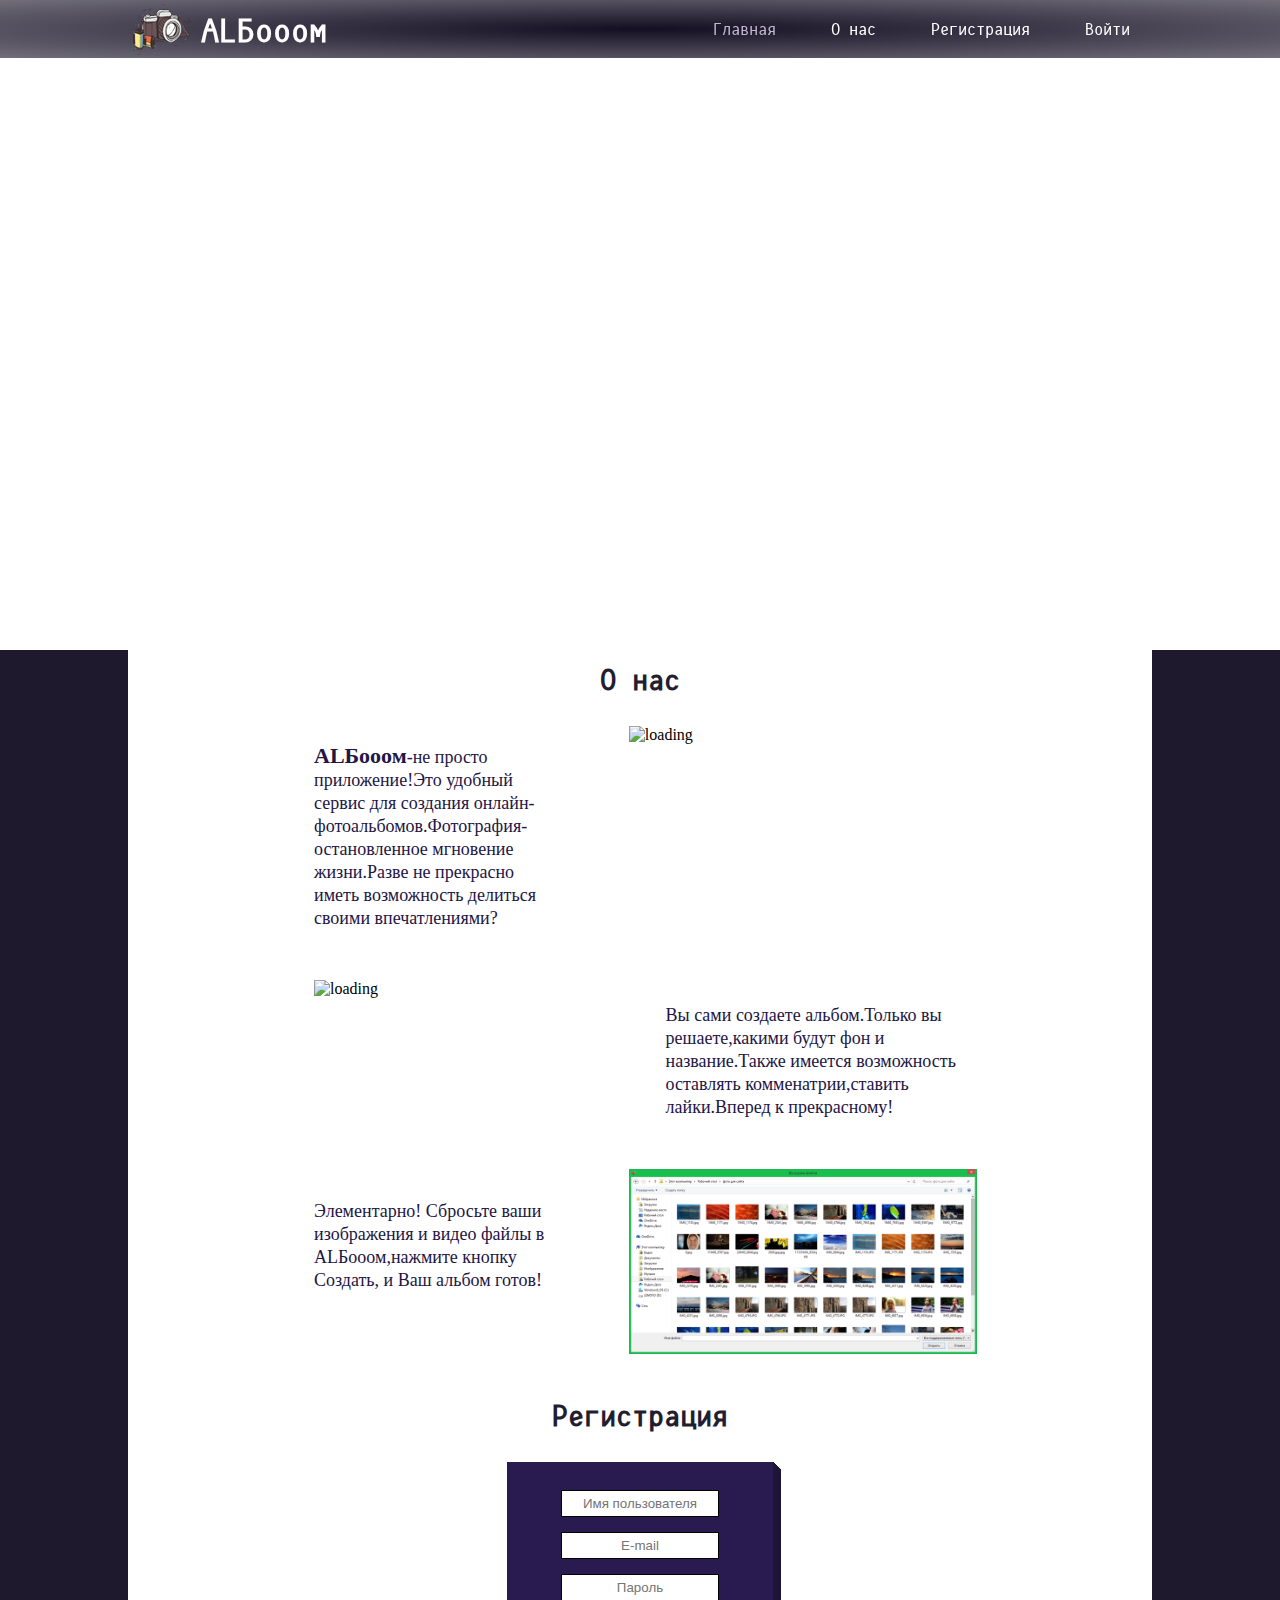
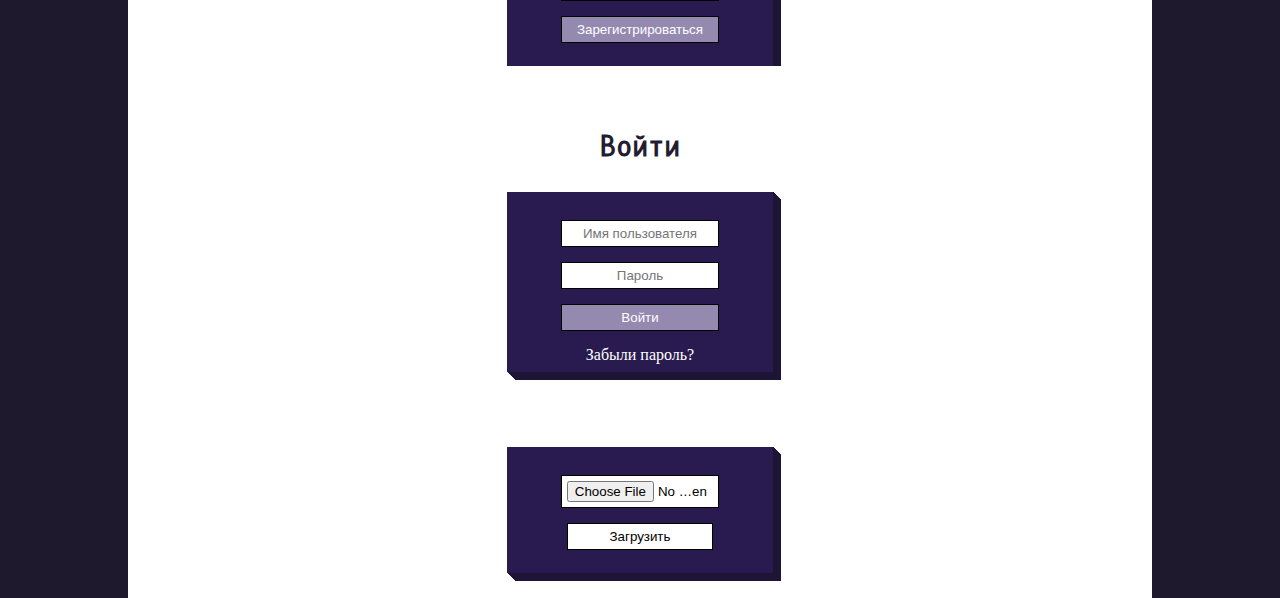
==== project/album.html @ 7f1f3328 "изменение цвета текста меню в зависимости от  скроллинга" ====
<!DOCTYPE html> 
<html>
  <head>
    <meta charset="utf-8" />
    <title>ALБооом</title>
    <link rel="stylesheet" href="css/style.css" />
    <link rel="shortcut icon" href="favicon1.ico" type="image/x-icon">
  </head>
  <body>
    <div class="header">
      <div class="center_block"> 
        <div class="float_left camera_padding">
          <a href="#" class="camera"></a>
        </div>
        <a href="#" class="mogo_logo_top_block float_left font_family_montserrat color_white" title="ALБОМ">ALБооом</a>
        <div class="menu_block_header">
          <ul class="menu_top_block">
            <li class="menu_top_block_li" id="first_element">
              <a href="#slider" class="text_white color_white font_family_montserrat active">Главная</a>
            </li> 
            <li class="menu_top_block_li" id="second_element">
              <a href="#about" class="text_white font_family_montserrat color_white">О нас</a>
            </li>     
            <li class="menu_top_block_li" id="third_element">
              <a href="#regisrize" class="text_white font_family_montserrat color_white">Регистрация</a>
            </li>
            <li class="entrance" id="fourth_element">
              <a href="#entrance" class="text_white font_family_montserrat color_white">Войти</a>
            </li> 
          </ul>
        </div> 
        <div class="clear"></div>
      </div> 
    </div> 
    <section id="slider"></section>
    <div class="description">
      <div class="center_block back_white">
        <section id="about">
          <h2 class="title font_family_montserrat">О нас</h2>
          <div class="about_us">
            <p class="album_text album_text_first_padding"><span class="album_title">ALБооом</span>-не просто приложение!Это удобный сервис для создания онлайн-фотоальбомов.Фотография-остановленное мгновение жизни.Разве не прекрасно иметь возможность делиться своими впечатлениями?</p> 
            <img src="img/sofa.jpg" class="loading" alt="loading" />
            <div class="clear"></div>
          </div>
          <div class="about_us">
            <img src="img/list.jpg" class="cafe" alt="loading" />
            <p class="album_text_second">Вы сами создаете альбом.Только вы решаете,какими будут фон и название.Также имеется возможность оставлять комменатрии,ставить лайки.Вперед к прекрасному!</p>  
            <div class="clear"></div>
          </div>
          <div class="about_us">
            <p class="album_text album_text_third_padding">Элементарно! Сбросьте ваши изображения и видео файлы в ALБооом,нажмите кнопку Создать, и Ваш альбом готов!</p>
            <img src="img/loading.png" class="loading" alt="loading" />
            <div class="clear"></div>
          </div>
        </section>
        <section id="regisrize">
          <h2 class="title font_family_montserrat">Регистрация</h2>
          <form action="login.php" name="questionnaire" method="post" class="regisrize">
            <input id="name" type="text" maxlength="40" name="name" placeholder="Имя пользователя" class="regisrize_input" />
            <input id="address" type="text" maxlength="40" placeholder="E-mail" name="address" class="regisrize_input" />
            <input id="address" type="password" maxlength="40" placeholder="Пароль" name="address" class="regisrize_input" />
            <input type="submit" value="Зарегистрироваться" class="regisrize_input regisrize_submit" />
          </form>
        </section>
        <div class="clear"></div>
      </div>
      <section class="center_block back_white about_us_entrance" id="entrance">
        <h2 class="title font_family_montserrat">Войти</h2>
        <form action="login.php" name="questionnaire" method="post" class="regisrize entrance_form">
          <input id="name" type="text" maxlength="40" name="name" placeholder="Имя пользователя" class="regisrize_input" />
          <input id="address" type="password" maxlength="40" placeholder="Пароль" name="address" class="regisrize_input" />
          <input type="submit" value="Войти" class="regisrize_input regisrize_submit" />
          <a href="#" class="password">Забыли пароль?</a>
        </form>
      </section>
      <div class="center_block back_white about_us_entrance">
        <form action="loading.php" method="post" enctype="multipart/form-data" class="regisrize entrance_form">
          <input type="file" name="somename" class="regisrize_input" />
          <input type="submit" value="Загрузить" class="regisrize_input" />
        </form>
      </div>
    </div>
    <script type="text/javascript" src="js/jquery-2.0.0.min.js"></script>
    <script type="text/javascript" src="js/1204.js"></script>
  </body>  
</html>
---- project/css/style.css ----
@font-face
{
    font-family: ConsolaMono;
    src: url("../fonts/ConsolaMono.ttf");
}

@font-face
{
    font-family: KaushanScript;
    src: url("../fonts/kaushanscript.ttf");
}

@font-face
{
    font-family: Roboto;
    src: url("../fonts/roboto-regular.ttf");
}

.center_block
{
    width: 80%;	
	margin: auto;
	padding: 0;
}

.camera
{
    background: url("../img/camera.png");
    height: 58px;
    width: 58px;
    margin-right: 10px;
}

.color_white
{
   color: #fff; 
}

.header
{
    background: radial-gradient(rgba(19, 14, 34, 1), rgba(19, 14, 34, 0.6)); 
    width: 100%;
    position: fixed;
    z-index: 100;
}
.center_span
{
    text-align: center;
}

.float_left
{
    float: left;
}

.clear
{
    clear: both;
}

.text_white
{
    margin: 0;
    font-size: 16px;
    line-height: 16px;
    margin-top: 2px;
    text-decoration: none;
}

.menu_top_block_li
{
    margin-right: 55px;
}

#slider
{ 
    background-image: url("../img/11.jpg");
    width: 100%;
    height: 650px;
    background-size: cover;
    background-position: center;
    background-repeat: no-repeat;
}

.mogo_logo_top_block
{
    line-height: 56px;
    font-weight: bold;
    font-size: 31px;
    text-align: right;
	margin: 0;
    text-decoration: none;
}

.top_block
{
    padding: 11px 0 158px 11px;
}

.font_family_montserrat
{
    font-family: ConsolaMono;
}

.font_family_kaushanscript
{
    font-family: KaushanScript;
}

.font_family_roboto
{
    font-family: Roboto;
}

body
{
    width: 100%;
    margin: auto;
}

.menu_top_block
{
    overflow: hidden;
    list-style: none;
    margin: 0; 
    padding-left: 0; 
    height: 22px;
}

li
{
    float: left;
}

a
{
    display: block;
}

.entrance
{
    margin-right: 0;
}

.menu_block_header
{
    float: right;
    width: 439px;
    padding-top: 18px;
    height: 33px;
}

.camera_padding
{
    padding-left: 5px;
}
.center_header
{
    margin: 0 auto;
    text-align: center;
    margin-bottom: 157px;
}
.description
{
    background-color: #1e192c;
}
.back_white
{
     background-color: white;
}
.title
{
    line-height: 56px;
    font-weight: bold;
    font-size: 28px;
	margin: 0 0 20px 0;
    text-align: center;
    color: #231d32;
}
.album_text
{
    float: left;
    color: #231645;
    line-height: 23px;
    font-size: 18px;
    width: 24%;
    padding-left: 186px;
}

.album_text_first_padding
{
    padding-top: 0;
}

.album_text_third_padding
{
    padding-top: 13px;
}
.album_text_second
{
    float: right;
    color: #231645;
    line-height: 23px;
    font-size: 18px;
    width: 31%;
    margin-right: 169px;
    padding-top: 6px;
}
.album_title
{
    font-weight: bold;
    font-size: 22px;
}

.regisrize
{
    background-color: #291b4f;
    margin: 0 auto;
    width: 26%;
    padding-top: 28px;
    padding-bottom: 8px;
     box-shadow:
   1px 0px rgb(30,21,54), 1px 1px rgb(30,21,54),
   2px 1px rgb(30,21,54), 2px 2px rgb(30,21,54),
   3px 2px rgb(30,21,54), 3px 3px rgb(30,21,54),
   4px 3px rgb(30,21,54), 4px 4px rgb(30,21,54),
   5px 4px rgb(30,21,54), 5px 5px rgb(30,21,54),
   6px 5px rgb(30,21,54), 6px 6px rgb(30,21,54),
   7px 6px rgb(30,21,54), 7px 7px rgb(30,21,54),
   8px 7px rgb(30,21,54), 8px 8px rgb(30,21,54);
}

.regisrize_input
{
    margin-bottom: 15px;
    background-color: #fff;
    display: block;
    margin: 0 auto 15px auto;
    border: 1px solid #000;
    width: 55%;
    padding: 5px;
    text-align: center;
}

.regisrize_submit
{
    background-color: #9489af;
    color: #fff;
    cursor: pointer;
    width: 59%;
}

.loading
{
    float: right;
    height: 16%;
    width: 34%;
    margin-right: 175px;
}

.cafe
{
    float: left;
    height: 16%;
    width: 29%;
    padding-left: 186px;
}

.about_us
{
   margin-bottom: 32px; 
}

.password
{
    text-decoration: none;
    text-align: center;
    color: #fff;
}

.entrance_form
{
    margin-bottom: 0;
}

.about_us_entrance
{
    padding-top: 50px;
    padding-bottom: 25px;
}

.menu_block_header a:hover,
.menu_block_header a.active {
    color: #bfb8d0;
}
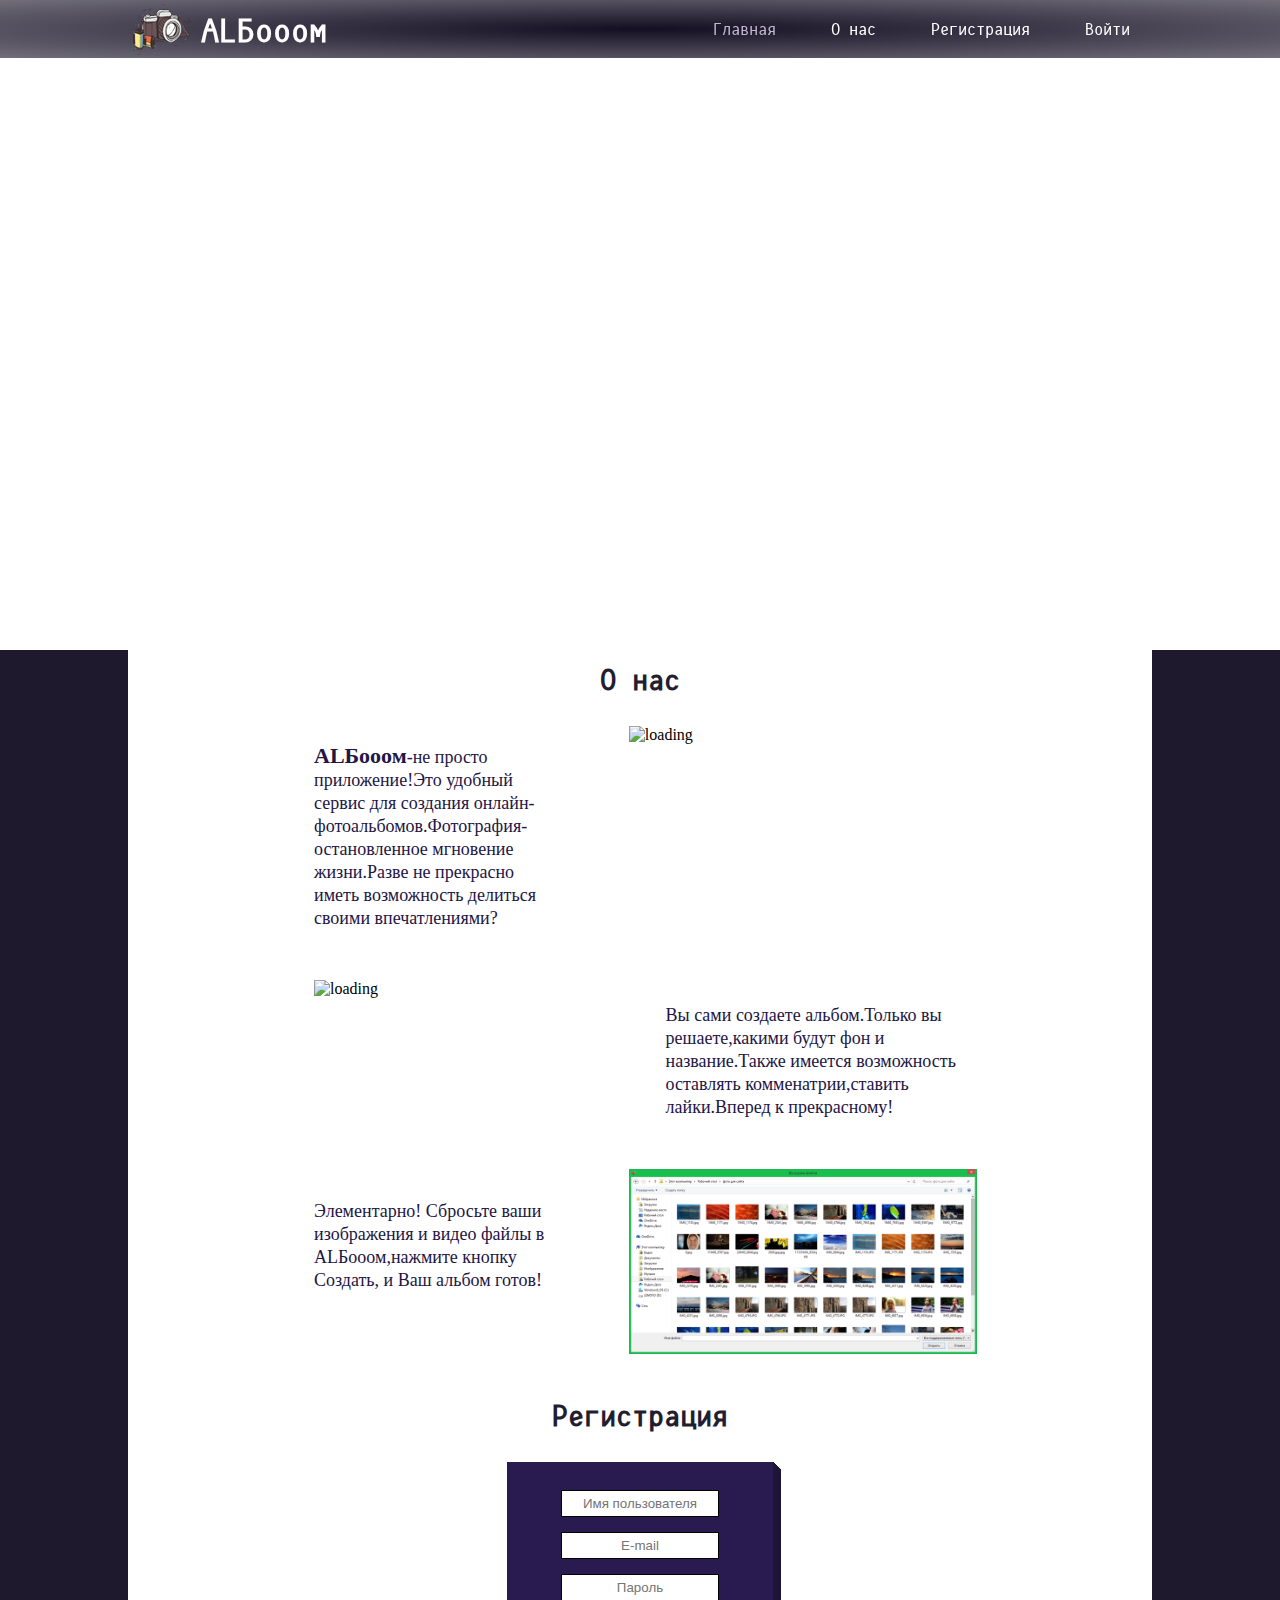
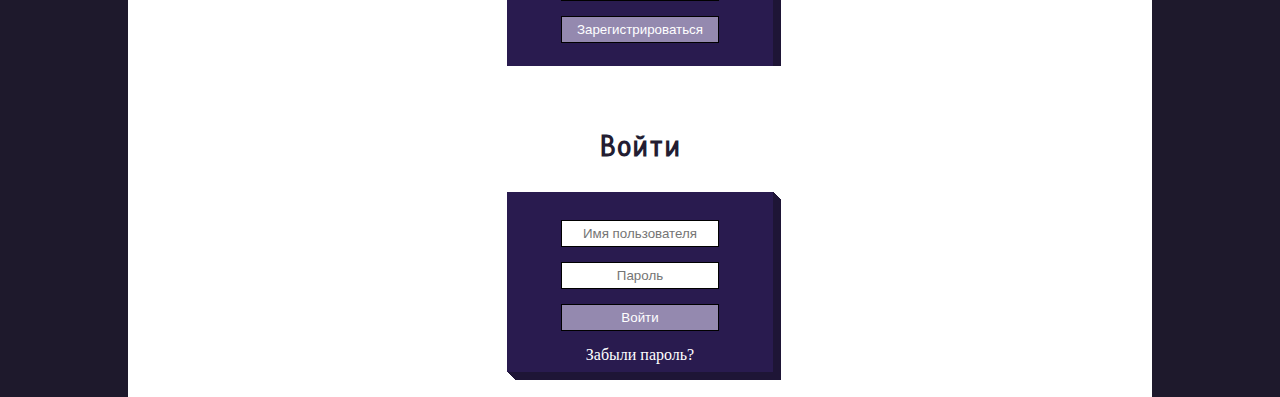
==== commit d35c8ea4: "теперь пользователь может выполнить вход" ====
--- a/project/album.html
+++ b/project/album.html
@@ -55,30 +55,24 @@
         </section>
         <section id="regisrize">
           <h2 class="title font_family_montserrat">Регистрация</h2>
-          <form action="login.php" name="questionnaire" method="post" class="regisrize">
-            <input id="name" type="text" maxlength="40" name="name" placeholder="Имя пользователя" class="regisrize_input" />
-            <input id="address" type="text" maxlength="40" placeholder="E-mail" name="address" class="regisrize_input" />
-            <input id="address" type="password" maxlength="40" placeholder="Пароль" name="address" class="regisrize_input" />
-            <input type="submit" value="Зарегистрироваться" class="regisrize_input regisrize_submit" />
+          <form action="register.php" name="questionnaire" method="post" class="regisrize">
+            <input id="username" name="username" type="text" maxlength="40" placeholder="Имя пользователя" class="regisrize_input" />
+            <input id="email" name="email" type="email" maxlength="40" placeholder="E-mail" class="regisrize_input" />
+            <input id="password" name="password" type="password" maxlength="40" placeholder="Пароль" class="regisrize_input" />
+            <input type="submit" value="Зарегистрироваться" class="regisrize_input regisrize_submit" id="register" name= "register" />
           </form>
         </section>
         <div class="clear"></div>
       </div>
       <section class="center_block back_white about_us_entrance" id="entrance">
         <h2 class="title font_family_montserrat">Войти</h2>
-        <form action="login.php" name="questionnaire" method="post" class="regisrize entrance_form">
-          <input id="name" type="text" maxlength="40" name="name" placeholder="Имя пользователя" class="regisrize_input" />
-          <input id="address" type="password" maxlength="40" placeholder="Пароль" name="address" class="regisrize_input" />
-          <input type="submit" value="Войти" class="regisrize_input regisrize_submit" />
+        <form action="login.php" name="questionnaire" method="post" class="regisrize entrance_form" id="login">
+          <input type="text" maxlength="40" name="username" placeholder="Имя пользователя" class="regisrize_input" />
+          <input type="password" maxlength="40" placeholder="Пароль" name="password" class="regisrize_input" />
+          <input type="submit" value="Войти" name="login" class="regisrize_input regisrize_submit" />
           <a href="#" class="password">Забыли пароль?</a>
         </form>
       </section>
-      <div class="center_block back_white about_us_entrance">
-        <form action="loading.php" method="post" enctype="multipart/form-data" class="regisrize entrance_form">
-          <input type="file" name="somename" class="regisrize_input" />
-          <input type="submit" value="Загрузить" class="regisrize_input" />
-        </form>
-      </div>
     </div>
     <script type="text/javascript" src="js/jquery-2.0.0.min.js"></script>
     <script type="text/javascript" src="js/1204.js"></script>
--- a/project/css/style.css
+++ b/project/css/style.css
@@ -290,6 +290,7 @@
 }
 
 .menu_block_header a:hover,
-.menu_block_header a.active {
+.menu_block_header a.active
+{
     color: #bfb8d0;
 }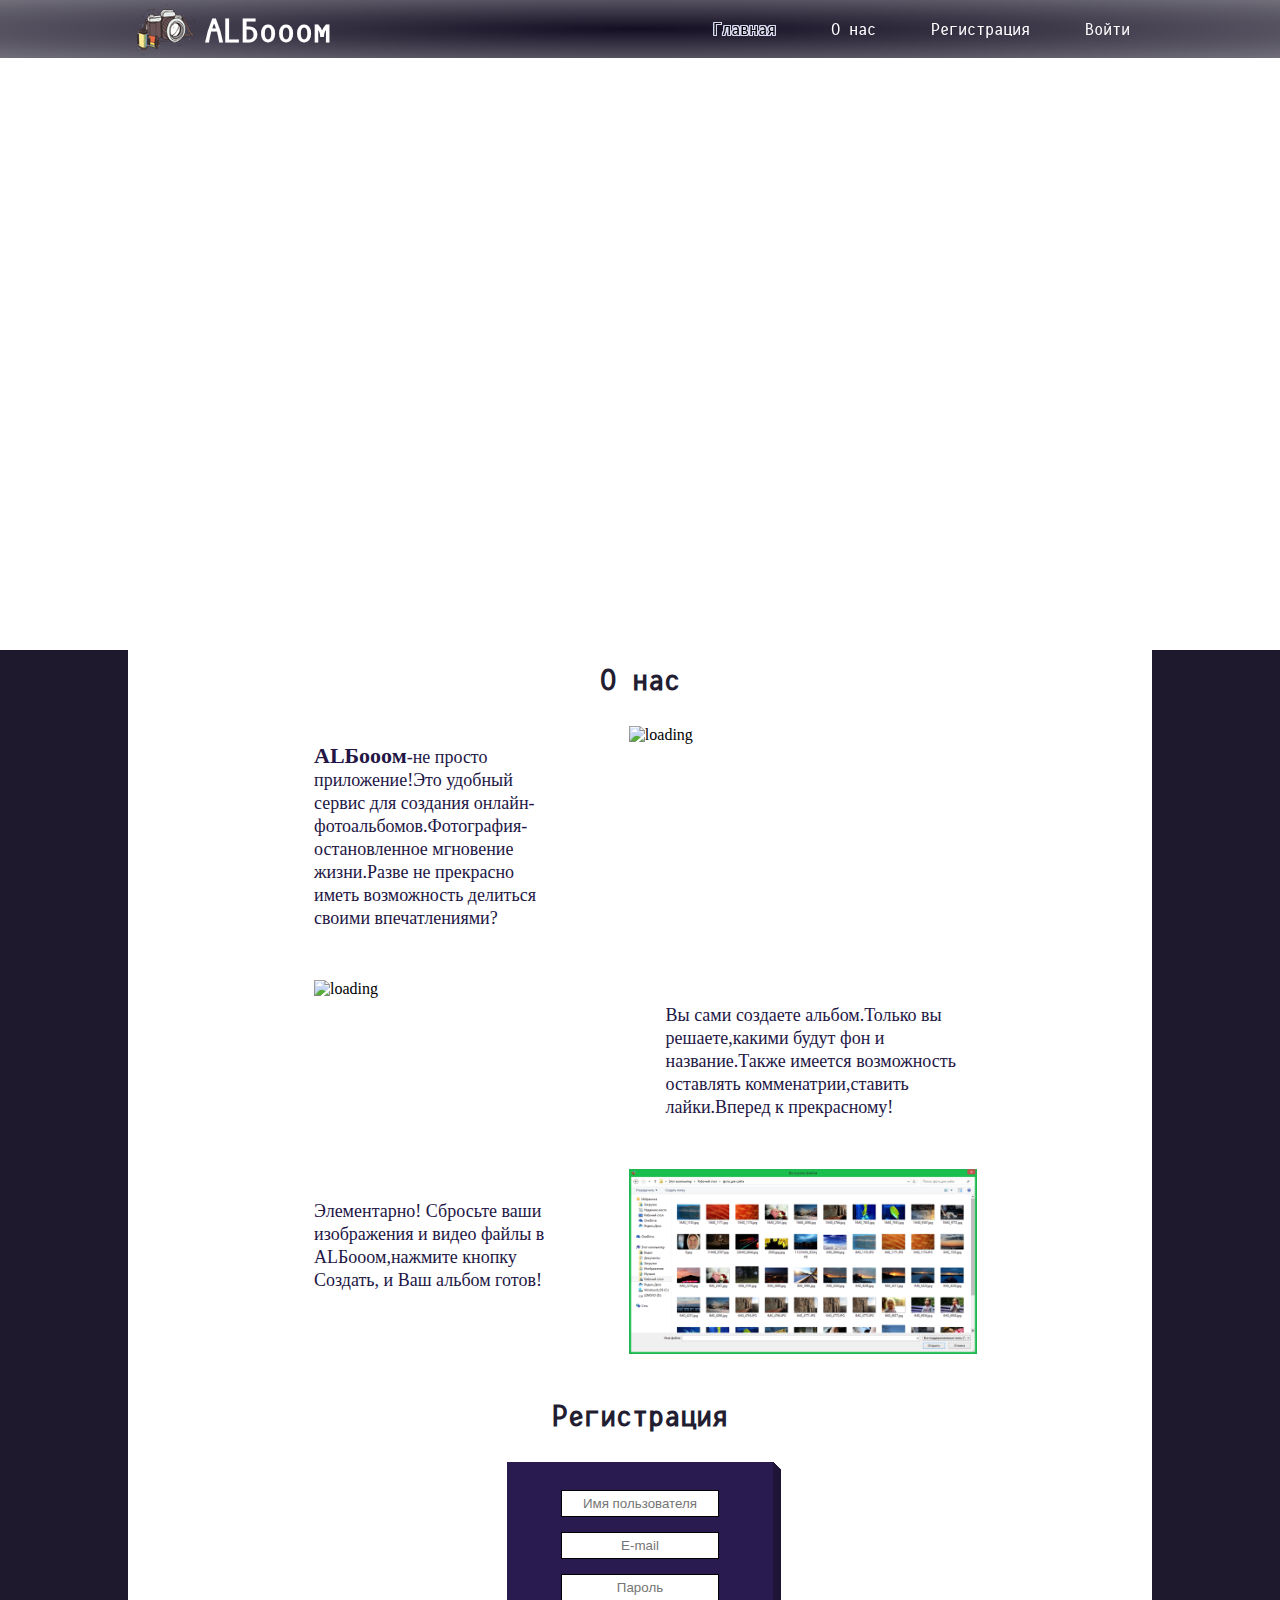
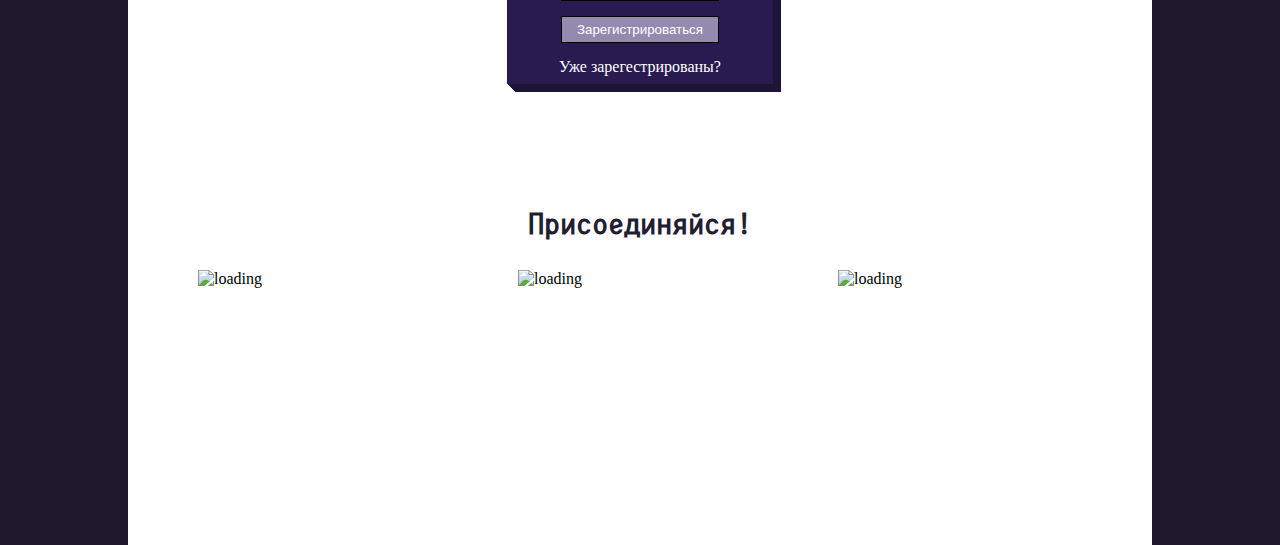
==== commit 6433d6bc: "тепеь форма входа видна не сразу!добавила новые фото" ====
--- a/project/album.html
+++ b/project/album.html
@@ -53,26 +53,35 @@
             <div class="clear"></div>
           </div>
         </section>
-        <section id="regisrize">
+        <section id="regisrize" class="about_us_entrance">
           <h2 class="title font_family_montserrat">Регистрация</h2>
           <form action="register.php" name="questionnaire" method="post" class="regisrize">
             <input id="username" name="username" type="text" maxlength="40" placeholder="Имя пользователя" class="regisrize_input" />
             <input id="email" name="email" type="email" maxlength="40" placeholder="E-mail" class="regisrize_input" />
             <input id="password" name="password" type="password" maxlength="40" placeholder="Пароль" class="regisrize_input" />
             <input type="submit" value="Зарегистрироваться" class="regisrize_input regisrize_submit" id="register" name= "register" />
+            <a href="#entrance" class="password" id="authorized">Уже зарегестрированы?</a>
           </form>
         </section>
+      </div>
+      <section class="center_block back_white about_us_entrance" id="entrance">
+        <div id="entrance_forma">
+          <h2 class="title font_family_montserrat">Войти</h2>
+          <form action="login.php" name="questionnaire" method="post" class="regisrize entrance_form" id="login">
+            <input type="text" maxlength="40" name="username" placeholder="Имя пользователя" class="regisrize_input" />
+            <input type="password" maxlength="40" placeholder="Пароль" name="password" class="regisrize_input" />
+            <input type="submit" value="Войти" name="login" class="regisrize_input regisrize_submit" />
+            <a href="#" class="password">Забыли пароль?</a>
+          </form>
+        </div>
+      </section>
+      <div class="center_block back_white about_us_entrance">
+        <h2 class="title font_family_montserrat">Присоединяйся!</h2>
+        <img src="img/1112.jpg" class="mini_photo float_left margin_mini_photo mini_photo_first" alt="loading" />
+        <img src="img/113.jpg" class="mini_photo float_left margin_mini_photo" alt="loading" />
+        <img src="img/111.jpg" class="mini_photo float_left" alt="loading" />
         <div class="clear"></div>
       </div>
-      <section class="center_block back_white about_us_entrance" id="entrance">
-        <h2 class="title font_family_montserrat">Войти</h2>
-        <form action="login.php" name="questionnaire" method="post" class="regisrize entrance_form" id="login">
-          <input type="text" maxlength="40" name="username" placeholder="Имя пользователя" class="regisrize_input" />
-          <input type="password" maxlength="40" placeholder="Пароль" name="password" class="regisrize_input" />
-          <input type="submit" value="Войти" name="login" class="regisrize_input regisrize_submit" />
-          <a href="#" class="password">Забыли пароль?</a>
-        </form>
-      </section>
     </div>
     <script type="text/javascript" src="js/jquery-2.0.0.min.js"></script>
     <script type="text/javascript" src="js/1204.js"></script>
--- a/project/css/style.css
+++ b/project/css/style.css
@@ -152,7 +152,7 @@
 
 .camera_padding
 {
-    padding-left: 5px;
+    padding-left: 9px;
 }
 .center_header
 {
@@ -285,12 +285,56 @@
 
 .about_us_entrance
 {
-    padding-top: 50px;
-    padding-bottom: 25px;
+    padding-bottom: 55px;
+}
+
+.exit
+{
+    padding-top: 19px;
+    margin-right: 11px;
+    float: right;  
 }
 
 .menu_block_header a:hover,
 .menu_block_header a.active
 {
-    color: #bfb8d0;
+    color: #000;
+    text-shadow: 
+		-0   -1px 0   #d9daf2,
+		 0   -1px 0   #d9daf2,
+		-0    1px 0   #d9daf2,
+		 0    1px 0   #d9daf2,
+		-1px -0   0   #d9daf2,
+		 1px -0   0   #d9daf2,
+		-1px  0   0   #d9daf2,
+		 1px  0   0   #d9daf2,
+		-1px -1px 0   #d9daf2,
+		 1px -1px 0   #d9daf2,
+		-1px  1px 0   #d9daf2,
+		 1px  1px 0   #d9daf2,
+		-1px -1px 0   #d9daf2,
+		 1px -1px 0   #d9daf2,
+		-1px  1px 0   #d9daf2,
+		 1px  1px 0   #d9daf2;
+}
+
+#entrance_forma
+{
+    display: none;
+}
+
+.mini_photo
+{
+    height: 220px;
+    width: 305px;
+}
+
+.margin_mini_photo
+{
+    margin-right: 15px;
+}
+
+.mini_photo_first
+{
+    padding-left: 70px;
 }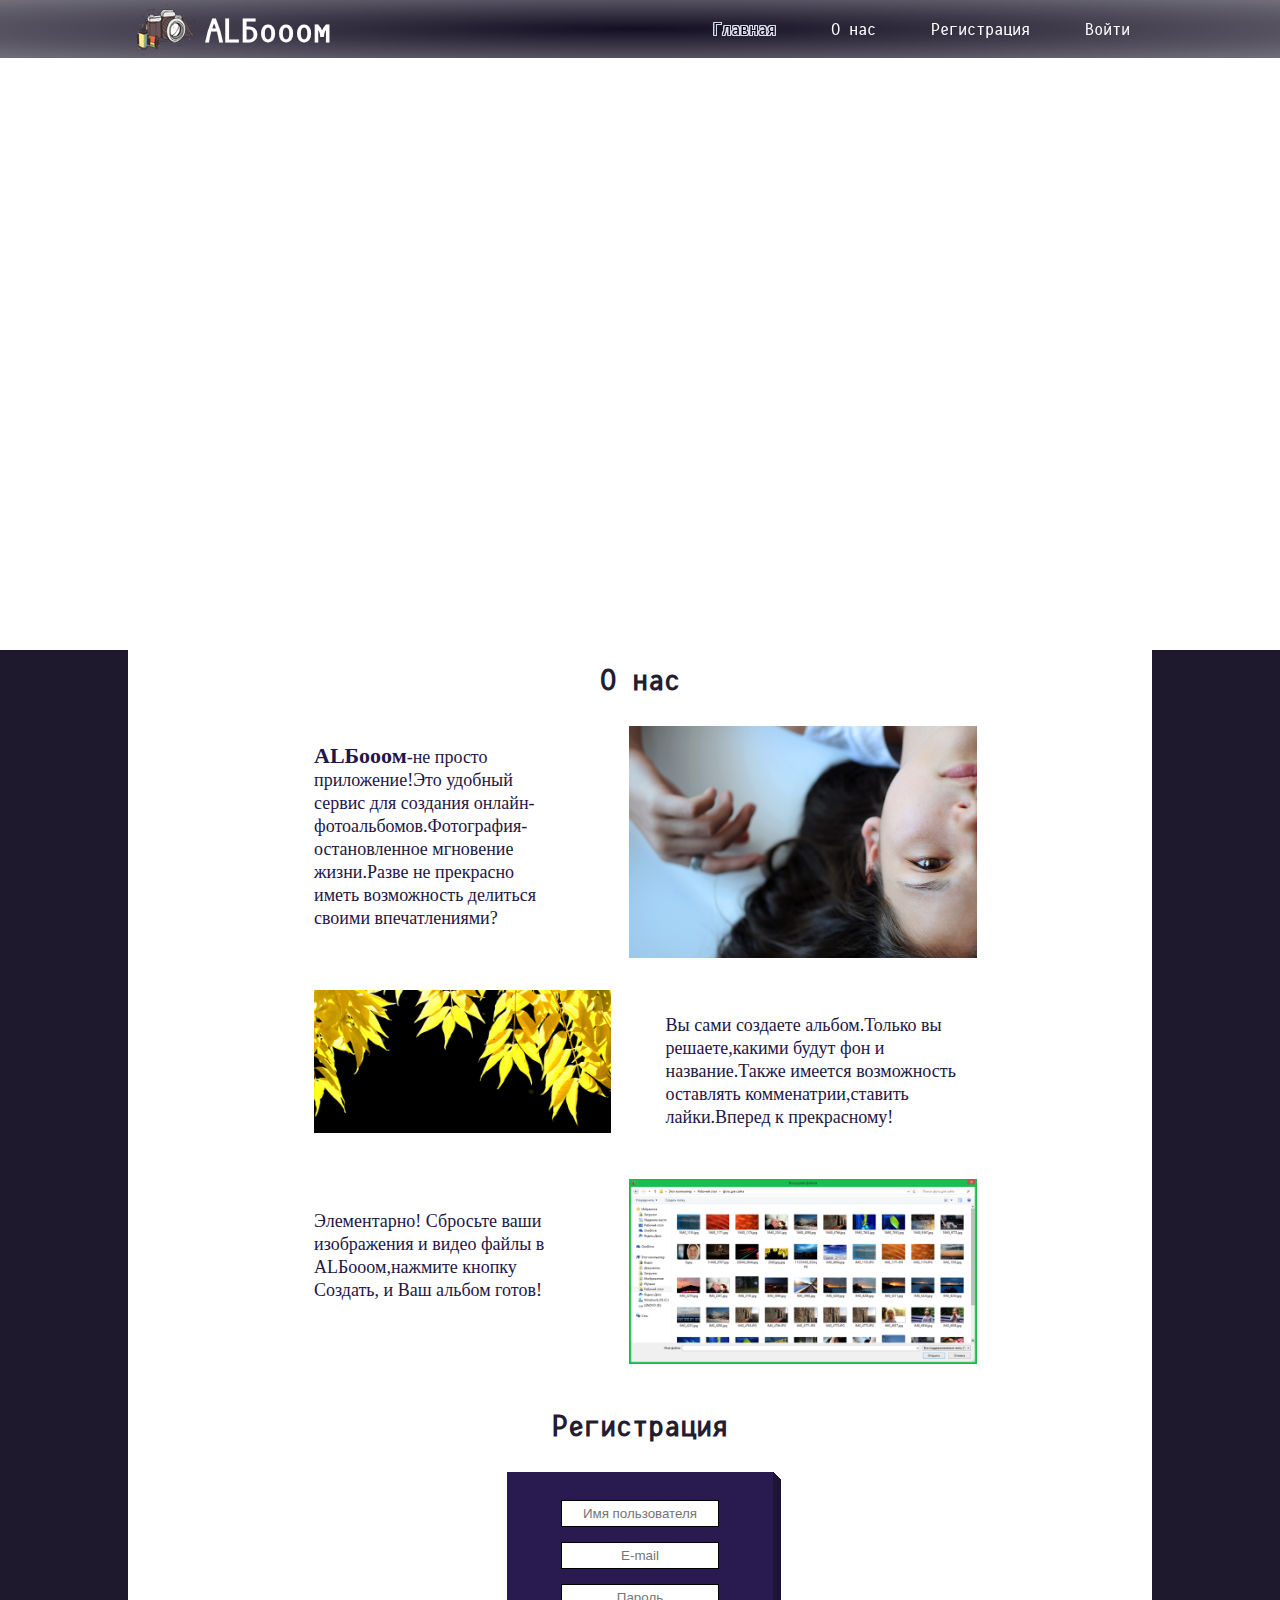
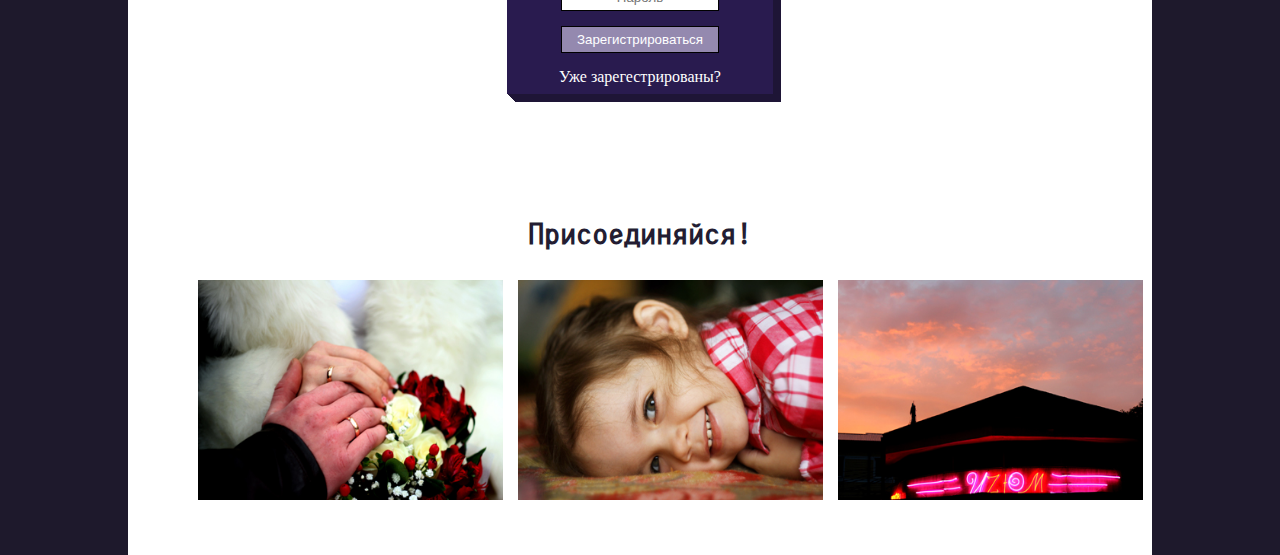
==== commit 84d7408f: "изменение функции" ====
--- a/project/album.html
+++ b/project/album.html
@@ -84,6 +84,7 @@
       </div>
     </div>
     <script type="text/javascript" src="js/jquery-2.0.0.min.js"></script>
-    <script type="text/javascript" src="js/1204.js"></script>
+    <script type="text/javascript" src="js/menu_selector.js"></script>
+    <script type="text/javascript" src="js/slider.js"></script>
   </body>  
 </html>--- a/project/css/style.css
+++ b/project/css/style.css
@@ -18,9 +18,9 @@
 
 .center_block
 {
-    width: 80%;	
-	margin: auto;
-	padding: 0;
+    width: 80%;
+    margin: auto;
+    padding: 0;
 }
 
 .camera
@@ -33,7 +33,7 @@
 
 .color_white
 {
-   color: #fff; 
+   color: #fff;
 }
 
 .header
@@ -88,7 +88,7 @@
     font-weight: bold;
     font-size: 31px;
     text-align: right;
-	margin: 0;
+    margin: 0;
     text-decoration: none;
 }
 
@@ -173,7 +173,7 @@
     line-height: 56px;
     font-weight: bold;
     font-size: 28px;
-	margin: 0 0 20px 0;
+    margin: 0 0 20px 0;
     text-align: center;
     color: #231d32;
 }
@@ -242,6 +242,18 @@
     text-align: center;
 }
 
+.regisrize_input_loading
+{
+    margin-bottom: 15px;
+    background-color: #fff;
+    display: block;
+    margin: 0 auto 15px auto;
+    border: 1px solid #000;
+    width: 85%;
+    padding: 5px;
+    text-align: center;
+}
+
 .regisrize_submit
 {
     background-color: #9489af;
@@ -300,22 +312,22 @@
 {
     color: #000;
     text-shadow: 
-		-0   -1px 0   #d9daf2,
-		 0   -1px 0   #d9daf2,
-		-0    1px 0   #d9daf2,
-		 0    1px 0   #d9daf2,
-		-1px -0   0   #d9daf2,
-		 1px -0   0   #d9daf2,
-		-1px  0   0   #d9daf2,
-		 1px  0   0   #d9daf2,
-		-1px -1px 0   #d9daf2,
-		 1px -1px 0   #d9daf2,
-		-1px  1px 0   #d9daf2,
-		 1px  1px 0   #d9daf2,
-		-1px -1px 0   #d9daf2,
-		 1px -1px 0   #d9daf2,
-		-1px  1px 0   #d9daf2,
-		 1px  1px 0   #d9daf2;
+    -0   -1px 0   #d9daf2,
+    0   -1px 0   #d9daf2,
+    -0    1px 0   #d9daf2,
+    0    1px 0   #d9daf2,
+    -1px -0   0   #d9daf2,
+    1px -0   0   #d9daf2,
+    -1px  0   0   #d9daf2,
+    1px  0   0   #d9daf2,
+    -1px -1px 0   #d9daf2,
+    1px -1px 0   #d9daf2,
+    -1px  1px 0   #d9daf2,
+    1px  1px 0   #d9daf2,
+    -1px -1px 0   #d9daf2,
+    1px -1px 0   #d9daf2,
+    -1px  1px 0   #d9daf2,
+    1px  1px 0   #d9daf2;
 }
 
 #entrance_forma
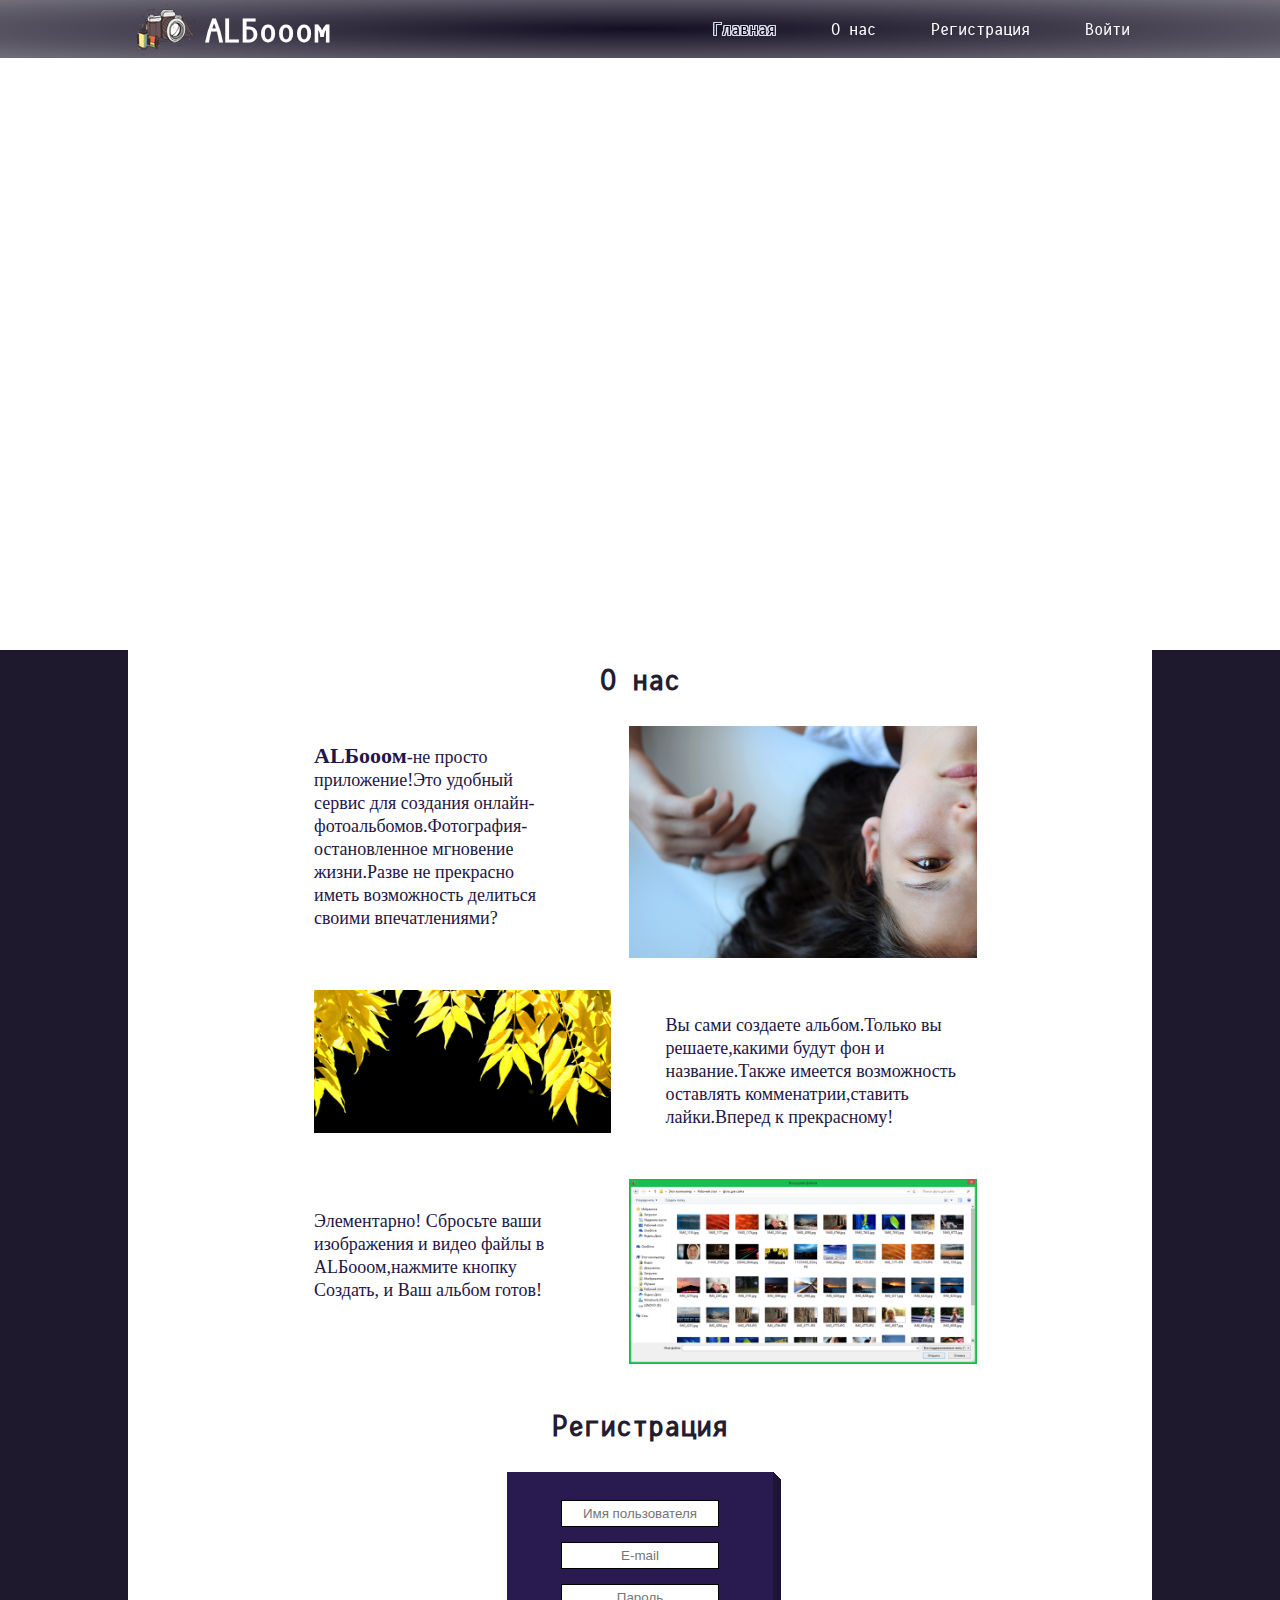
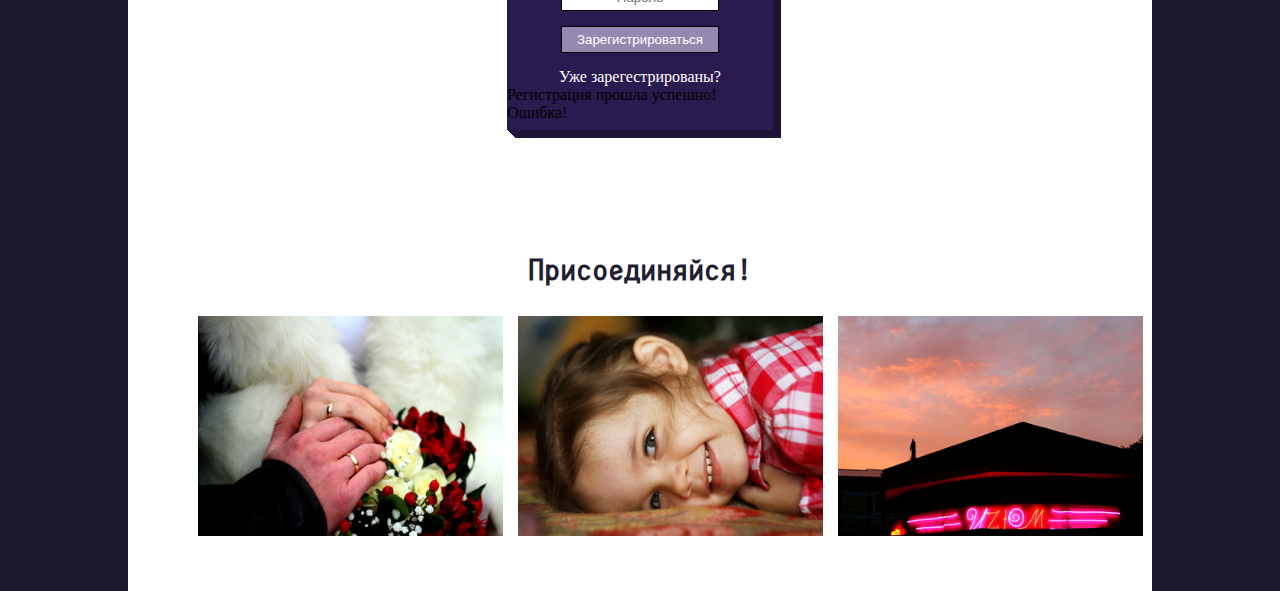
==== commit 8ff984f9: "изменение архитектуры" ====
--- a/project/album.html
+++ b/project/album.html
@@ -13,7 +13,7 @@
           <a href="#" class="camera"></a>
         </div>
         <a href="#" class="mogo_logo_top_block float_left font_family_montserrat color_white" title="ALБОМ">ALБооом</a>
-        <div class="menu_block_header">
+        <div class="menu_block_header menu_block_header_home">
           <ul class="menu_top_block">
             <li class="menu_top_block_li" id="first_element">
               <a href="#slider" class="text_white color_white font_family_montserrat active">Главная</a>
@@ -24,7 +24,7 @@
             <li class="menu_top_block_li" id="third_element">
               <a href="#regisrize" class="text_white font_family_montserrat color_white">Регистрация</a>
             </li>
-            <li class="entrance" id="fourth_element">
+            <li class="entrance authorized">
               <a href="#entrance" class="text_white font_family_montserrat color_white">Войти</a>
             </li> 
           </ul>
@@ -55,23 +55,25 @@
         </section>
         <section id="regisrize" class="about_us_entrance">
           <h2 class="title font_family_montserrat">Регистрация</h2>
-          <form action="register.php" name="questionnaire" method="post" class="regisrize">
+          <form id="register_form" action="" name="register_form" method="post" class="regisrize">
             <input id="username" name="username" type="text" maxlength="40" placeholder="Имя пользователя" class="regisrize_input" />
             <input id="email" name="email" type="email" maxlength="40" placeholder="E-mail" class="regisrize_input" />
             <input id="password" name="password" type="password" maxlength="40" placeholder="Пароль" class="regisrize_input" />
             <input type="submit" value="Зарегистрироваться" class="regisrize_input regisrize_submit" id="register" name= "register" />
-            <a href="#entrance" class="password" id="authorized">Уже зарегестрированы?</a>
+            <a href="#entrance" class="password authorized">Уже зарегестрированы?</a>
+            <a class="hint" id="success_register">Регистрация прошла успешно!</a>
+            <a class="hint" id="error_register">Ошибка!</a>
           </form>
         </section>
       </div>
       <section class="center_block back_white about_us_entrance" id="entrance">
         <div id="entrance_forma">
           <h2 class="title font_family_montserrat">Войти</h2>
-          <form action="login.php" name="questionnaire" method="post" class="regisrize entrance_form" id="login">
+          <form action="php/login.php" name="questionnaire" method="post" class="regisrize entrance_form" id="login">
             <input type="text" maxlength="40" name="username" placeholder="Имя пользователя" class="regisrize_input" />
             <input type="password" maxlength="40" placeholder="Пароль" name="password" class="regisrize_input" />
             <input type="submit" value="Войти" name="login" class="regisrize_input regisrize_submit" />
-            <a href="#" class="password">Забыли пароль?</a>
+            <a href="php/recovery.php" class="password">Забыли пароль?</a>
           </form>
         </div>
       </section>
@@ -85,6 +87,7 @@
     </div>
     <script type="text/javascript" src="js/jquery-2.0.0.min.js"></script>
     <script type="text/javascript" src="js/menu_selector.js"></script>
+    <script type="text/javascript" src="js/registr.js"></script>
     <script type="text/javascript" src="js/slider.js"></script>
   </body>  
 </html>--- a/project/css/style.css
+++ b/project/css/style.css
@@ -74,12 +74,20 @@
 
 #slider
 { 
-    background-image: url("../img/11.jpg");
+    background-image: url("../img/011.jpg");
     width: 100%;
     height: 650px;
     background-size: cover;
     background-position: center;
     background-repeat: no-repeat;
+}
+
+.loading_gif
+{
+  height: 40%;
+  width: 40%;
+  display: none;
+  margin: 0 auto;
 }
 
 .mogo_logo_top_block
@@ -118,6 +126,45 @@
     margin: auto;
 }
 
+.menu_block_header
+{
+    float: right;
+    padding-top: 18px;
+    height: 33px;
+}
+
+.folder
+{
+  height: 305px;
+  margin: 0 auto;
+  text-align: center;
+  display: block;
+}
+
+.img_thumbs
+{
+  width: 270px;
+  margin: 0 auto;
+  text-align: center;
+  display: block;
+  box-shadow:0 1px 4px rgba(0, 0, 0, 0.9), 0 0 15px rgba(0, 0, 0, 0.5);
+}
+
+.decoration
+{
+  text-decoration: none;
+}
+
+.menu_block_header_home
+{
+  width: 439px;
+}
+
+.menu_block_header_user
+{
+  width: 581px;
+}
+
 .menu_top_block
 {
     overflow: hidden;
@@ -127,6 +174,13 @@
     height: 22px;
 }
 
+.center_div
+{
+  margin: 0 auto;
+  width: 33%;
+  padding-top: 58px;
+}
+
 li
 {
     float: left;
@@ -140,14 +194,6 @@
 .entrance
 {
     margin-right: 0;
-}
-
-.menu_block_header
-{
-    float: right;
-    width: 439px;
-    padding-top: 18px;
-    height: 33px;
 }
 
 .camera_padding
@@ -176,6 +222,7 @@
     margin: 0 0 20px 0;
     text-align: center;
     color: #231d32;
+    text-decoration: none;
 }
 .album_text
 {
@@ -349,4 +396,73 @@
 .mini_photo_first
 {
     padding-left: 70px;
+}
+
+#slider-wrap
+{ 
+    width: 100%;
+    background-color: #1e192c;
+    padding-top: 150px;
+    padding-bottom: 150px;
+}
+
+#sliderNew
+{ 
+    margin: 0 auto;
+    width: 42%;
+    height: 600px;
+    overflow: hidden;
+    position:relative;
+}
+
+.slide
+{ 
+    width:100%;
+    height:100%;
+}
+
+.pad_arrow
+{
+    padding-left: 321px;
+    margin-right: 98px;
+}
+
+.pad_arrow_right
+{
+    padding-top: 153px;
+}
+
+.title_padding
+{
+    margin-bottom: 50px;
+    padding-top: 140px;;
+}
+
+.sprait2
+{
+    background: url("../img/resultat.png");
+}
+
+#nextbutton
+{
+    background-position: 0 -767px;
+    width: 12px;
+    height: 22px;
+    display:block;
+    cursor: pointer;
+}
+
+
+#prewbutton
+{
+    background-position: 0 -735px;
+    width: 12px;
+    height: 22px;
+    display: block;
+    cursor: pointer;
+}
+
+.img_big
+{
+  width: 87%;
 }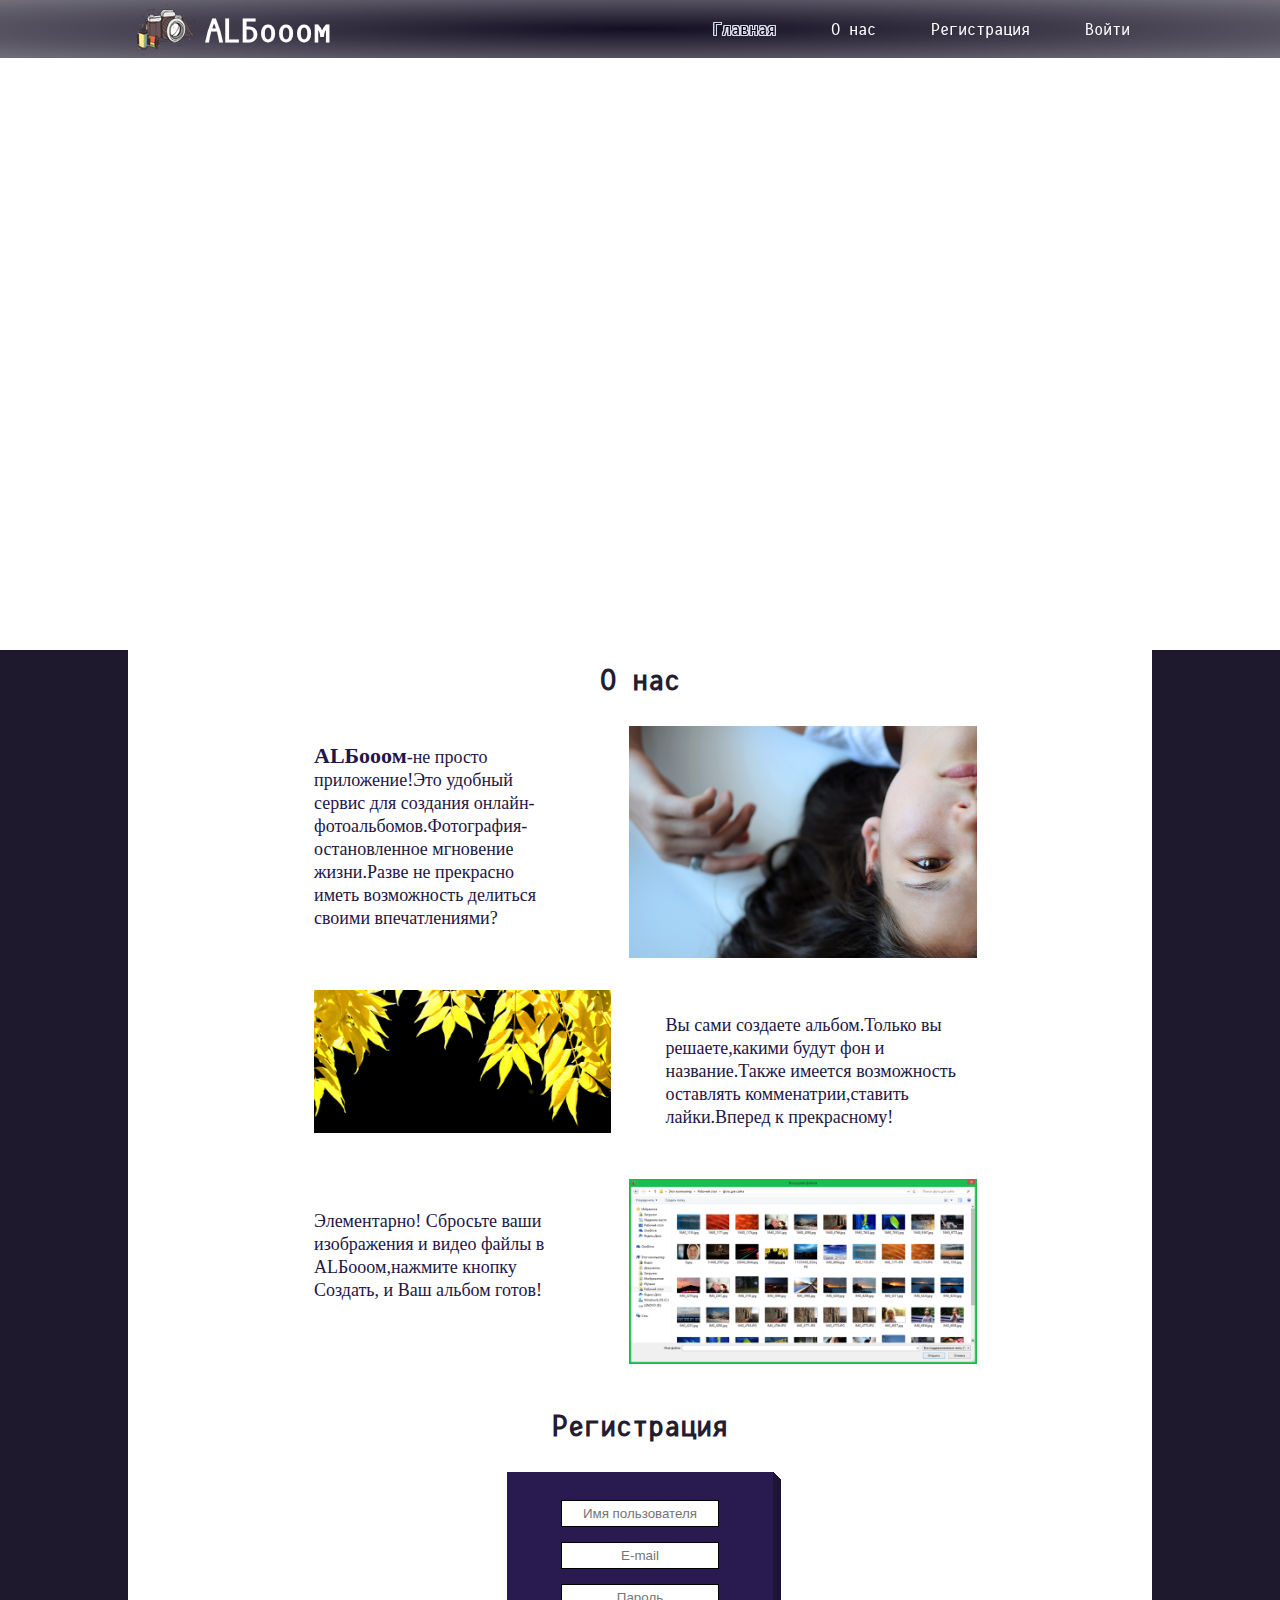
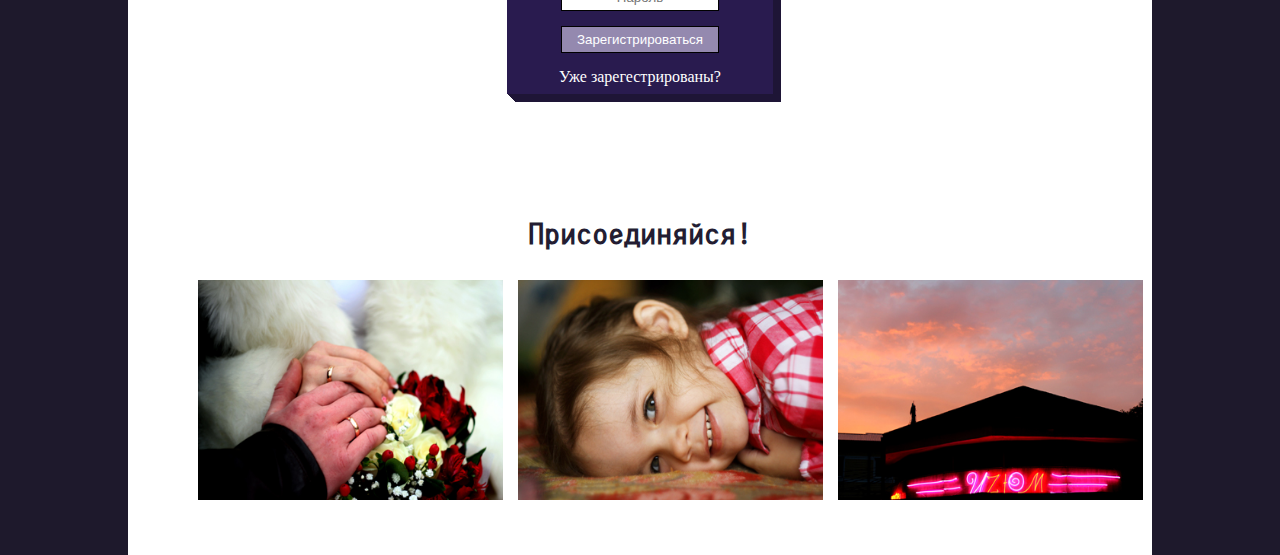
==== commit 5a137ee0: "теперь при неправильном входе выдает ошибочку" ====
--- a/project/album.html
+++ b/project/album.html
@@ -61,19 +61,21 @@
             <input id="password" name="password" type="password" maxlength="40" placeholder="Пароль" class="regisrize_input" />
             <input type="submit" value="Зарегистрироваться" class="regisrize_input regisrize_submit" id="register" name= "register" />
             <a href="#entrance" class="password authorized">Уже зарегестрированы?</a>
-            <a class="hint" id="success_register">Регистрация прошла успешно!</a>
-            <a class="hint" id="error_register">Ошибка!</a>
+            <a class="hint message" id="success_register">Регистрация прошла успешно!</a>
+            <a class="hint message" id="error_register">Ошибка!</a>
           </form>
         </section>
       </div>
       <section class="center_block back_white about_us_entrance" id="entrance">
         <div id="entrance_forma">
           <h2 class="title font_family_montserrat">Войти</h2>
-          <form action="php/login.php" name="questionnaire" method="post" class="regisrize entrance_form" id="login">
+          <form action="" name="questionnaire" method="post" class="regisrize entrance_form" id="login">
             <input type="text" maxlength="40" name="username" placeholder="Имя пользователя" class="regisrize_input" />
             <input type="password" maxlength="40" placeholder="Пароль" name="password" class="regisrize_input" />
             <input type="submit" value="Войти" name="login" class="regisrize_input regisrize_submit" />
             <a href="php/recovery.php" class="password">Забыли пароль?</a>
+            <a class="hint message" id="success_login"></a>
+            <a class="hint message" id="error_login">Ошибка!</a>
           </form>
         </div>
       </section>
@@ -87,7 +89,8 @@
     </div>
     <script type="text/javascript" src="js/jquery-2.0.0.min.js"></script>
     <script type="text/javascript" src="js/menu_selector.js"></script>
+    <script type="text/javascript" src="js/slider.js"></script>
     <script type="text/javascript" src="js/registr.js"></script>
-    <script type="text/javascript" src="js/slider.js"></script>
+    <script type="text/javascript" src="js/login.js"></script>
   </body>  
 </html>--- a/project/css/style.css
+++ b/project/css/style.css
@@ -21,6 +21,11 @@
     width: 80%;
     margin: auto;
     padding: 0;
+}
+
+.open_block
+{
+    display: block;
 }
 
 .camera
@@ -84,12 +89,21 @@
 
 .loading_gif
 {
-  height: 40%;
-  width: 40%;
-  display: none;
-  margin: 0 auto;
-}
-
+    width: 18%;
+    margin: 0 auto;
+    display: block;
+}
+
+.error_registr
+{
+  border-bottom: thick solid #E51F37;
+}
+.loading_images
+{
+    margin: 0 auto;
+    width: 62%;
+    display: none;
+}
 .mogo_logo_top_block
 {
     line-height: 56px;
@@ -224,6 +238,17 @@
     color: #231d32;
     text-decoration: none;
 }
+
+.bird
+{
+    padding-top: 40px;
+    font-weight: bold;
+    font-size: 19px;
+    display: block;
+    text-align: center;
+    color: #231d32;
+}
+
 .album_text
 {
     float: left;
@@ -465,4 +490,40 @@
 .img_big
 {
   width: 87%;
+}
+
+#fileToUpload_wrap div a
+{
+    float: left;
+    margin-right: 10px;
+    color: #fff;
+    padding-left: 17px;
+}
+span.file
+{
+    margin-bottom: 10px;
+    color: #fff;
+    display: block;
+}
+
+.unblockUI
+{
+    color: #fff;
+    background-color: #4b0082;
+}
+
+.padding_auto
+{
+    padding-bottom: 40px;
+}
+
+.message
+{
+    text-align: center;
+    color: #ff0000;
+}
+
+.hint
+{
+    display: none;
 }